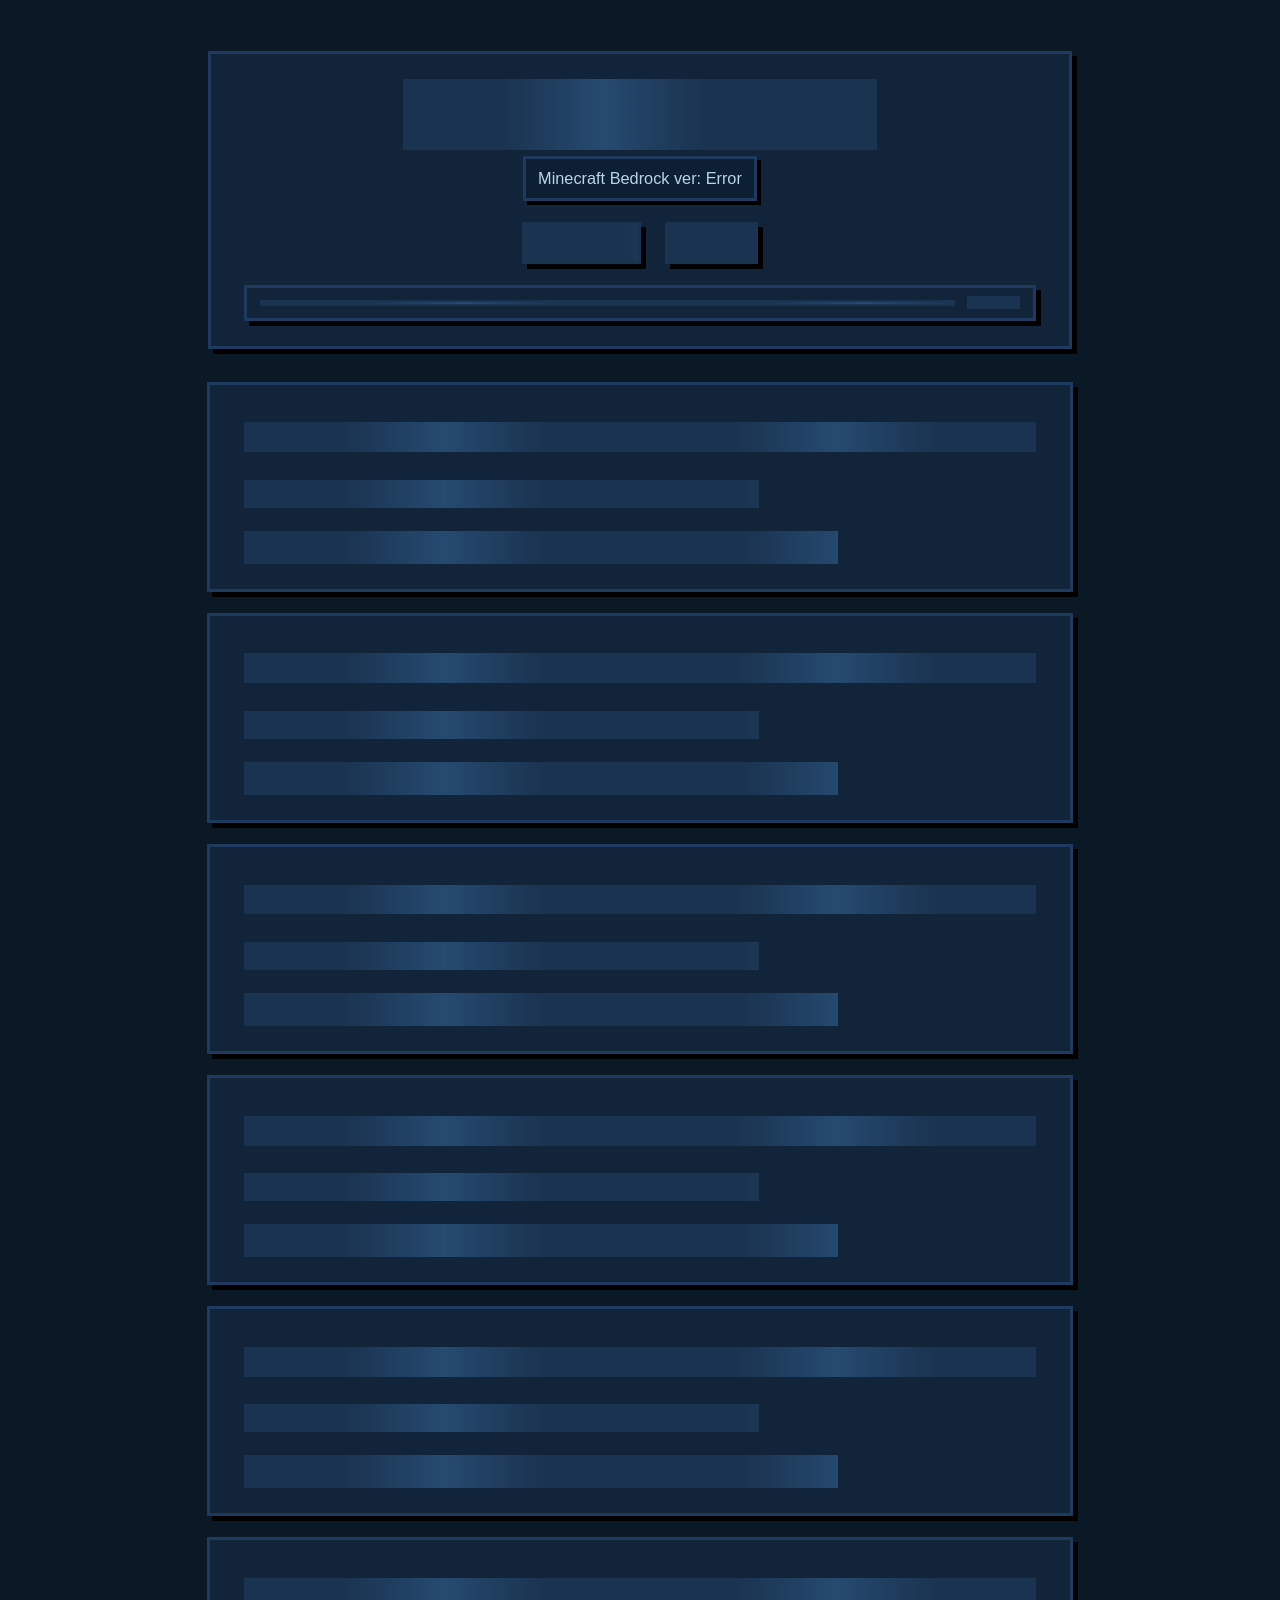
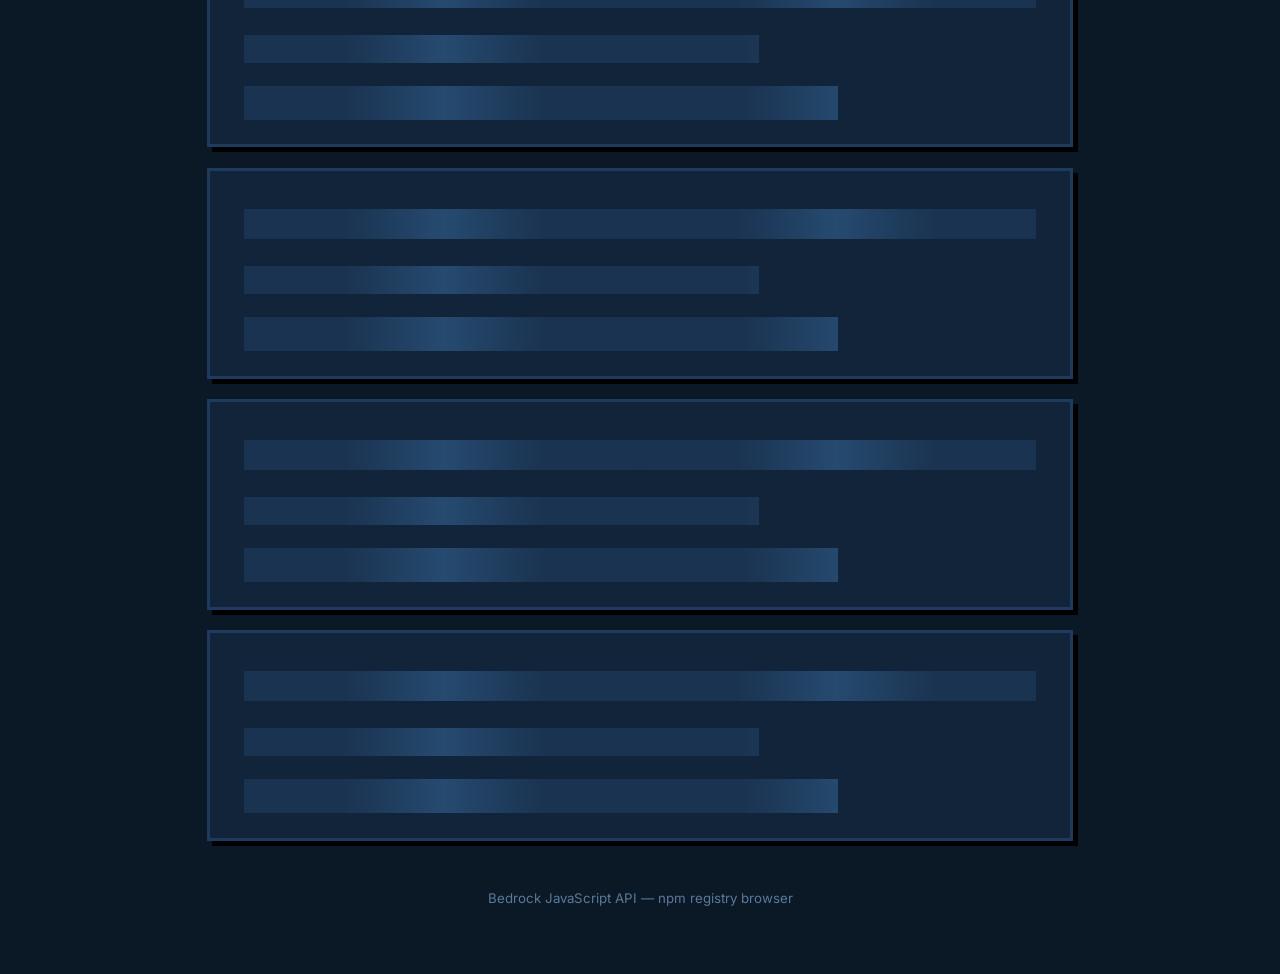
==== index.html @ 9b344488 "Bedrock JavaScript API v1.0" ====
<!DOCTYPE html>
<html lang="en">
<head>
<meta charset="utf-8">
<meta name="viewport" content="width=device-width, initial-scale=1">
<title>Minecraft Bedrock JS API</title>
<link rel="stylesheet" href="css/main.css">

<body class=loading>

<header id=header>

	<div id=info>
		<div id="main-title" class="title loading">Bedrock JavaScript API</div>
		<div id="game-version" class="subtitle loading">Minecraft Bedrock version Loading...</div>
	</div>

	<nav id=actions>
		<a href="#" onclick="localStorage.length && (localStorage.clear() || popup('Cleared cache')) ">Clear cache</a>
		<a href="#" onclick="fetchAll()">Fetch all</a>
	</nav>

	<div id=progress-wrap>
		<div id=progress-bar><span></span></div>
		<div id=progress-text>0 / 9</div>
	</div>

</header>

<main>
	<div id=moduleElms></div>
</main>

<footer id=footer>
	<span>Bedrock JavaScript API &mdash; npm registry browser</span>
</footer>

<script src="js/main.js"></script>
</body>
</html>
---- css/main.css ----
@import 'base.css';
@import 'popup.css';
@import 'header.css';
@import 'module.css';
@import 'loading.css';
@import 'version.css';
@import 'footer.css';
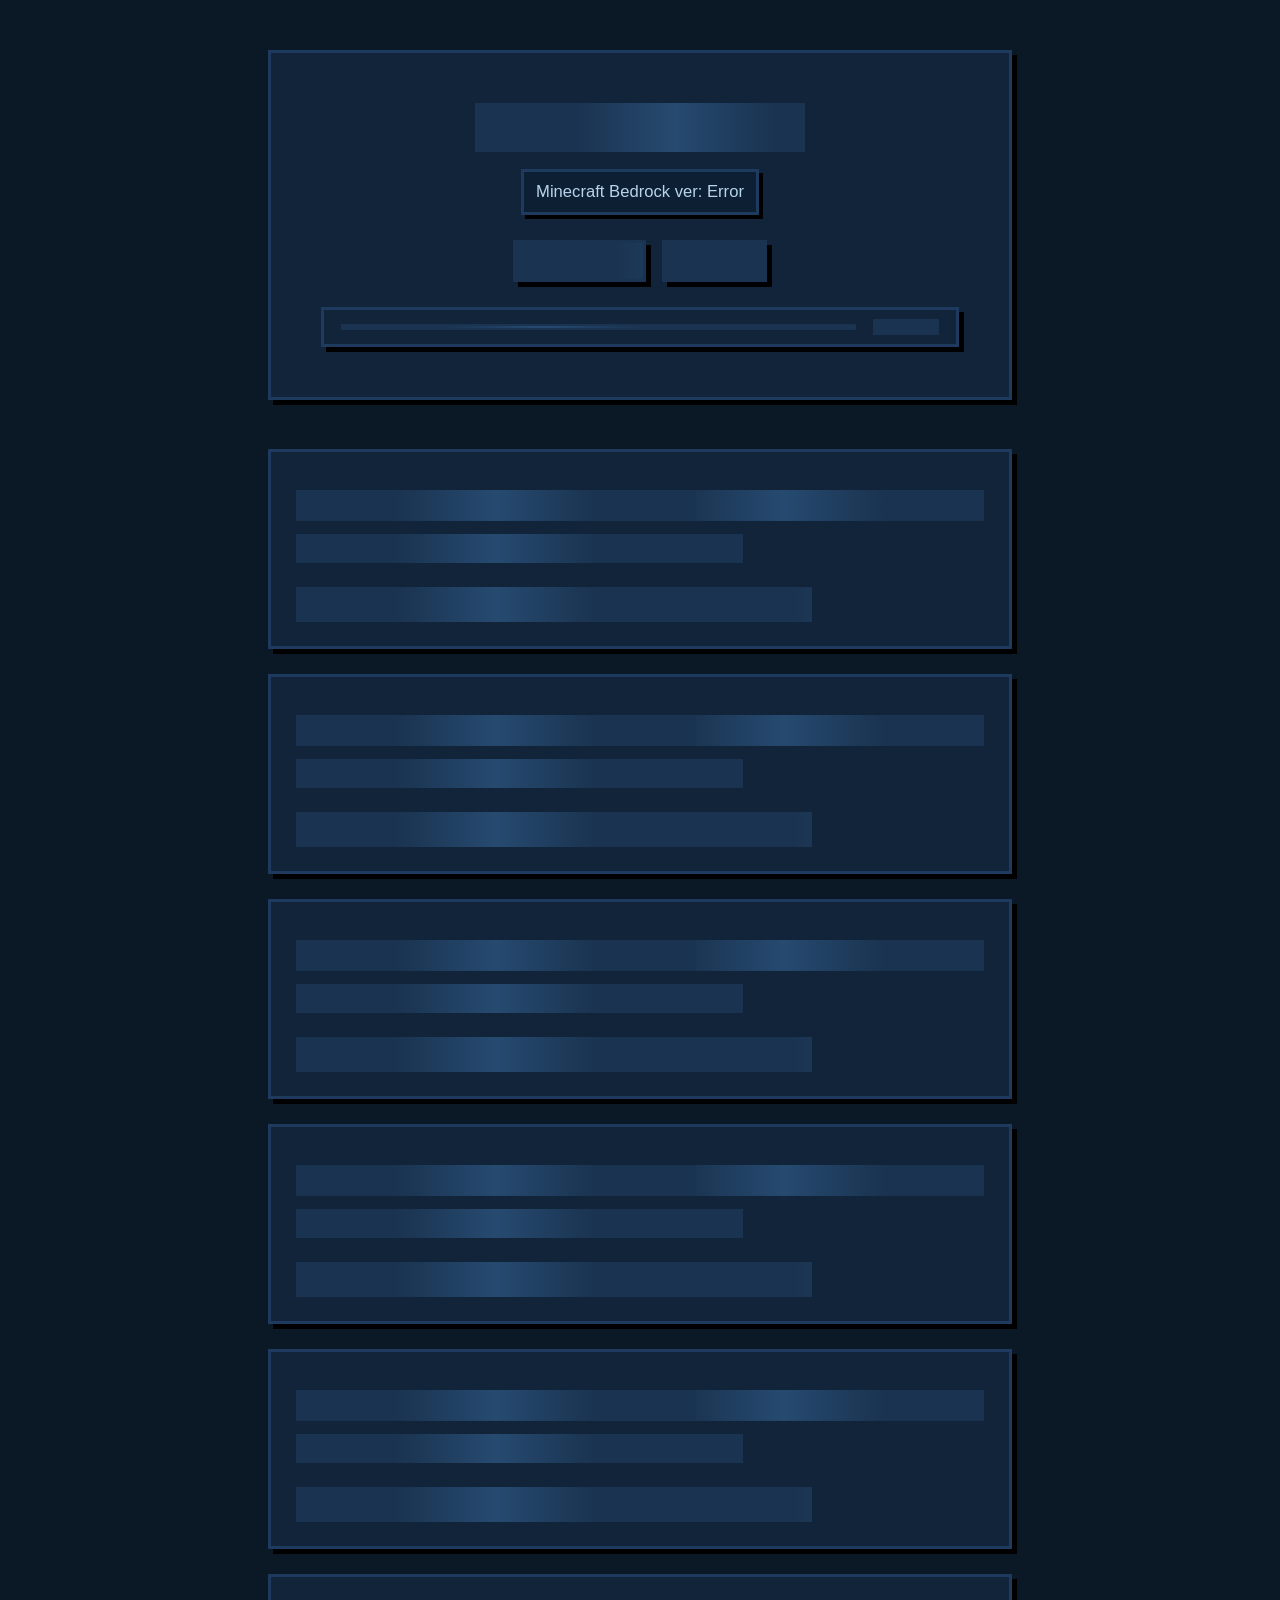
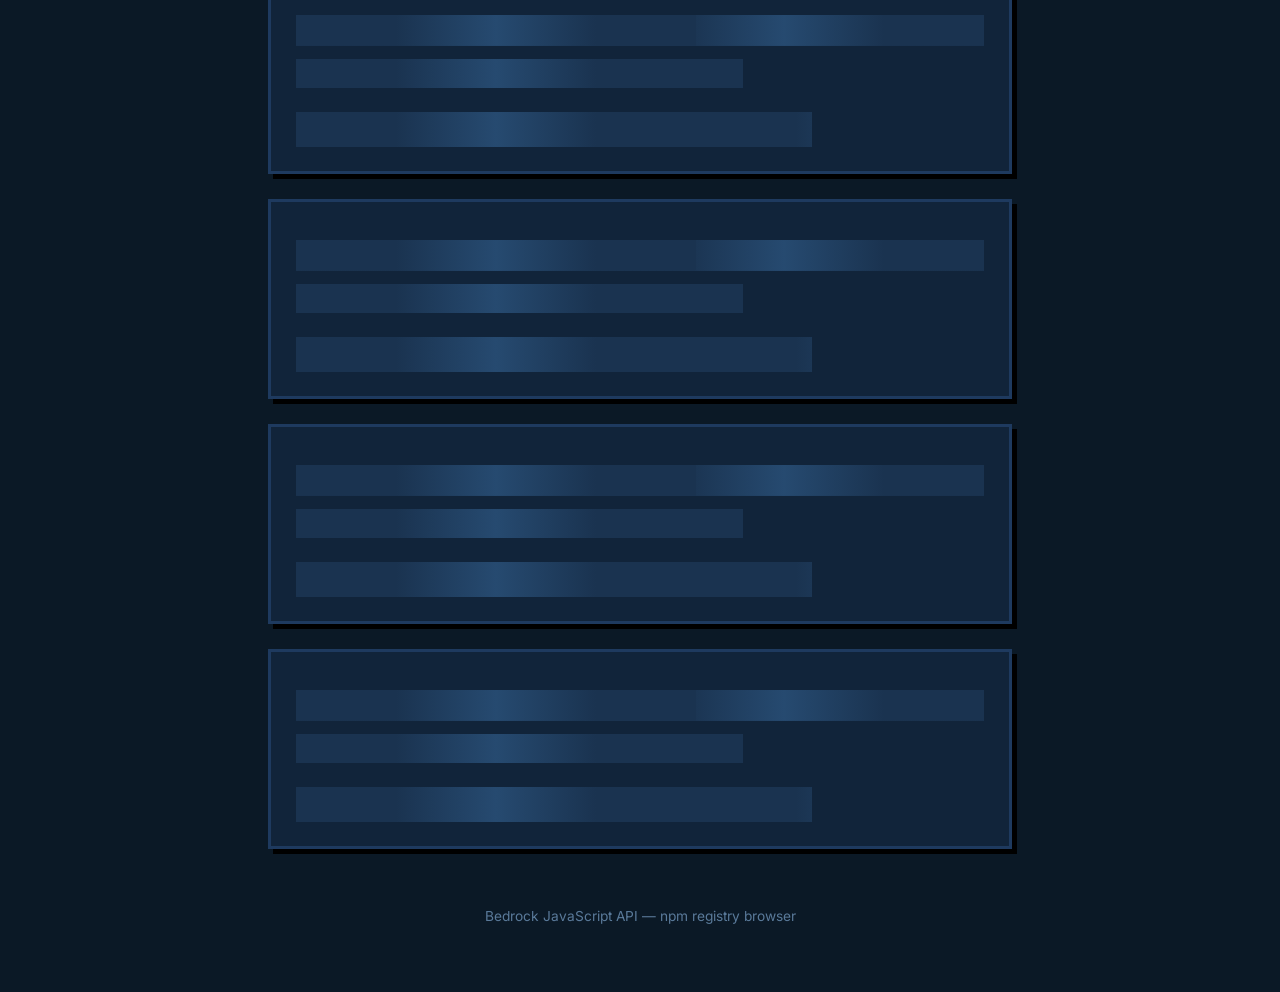
==== commit c4fa38af: "Responsive" ====
--- a/index.html
+++ b/index.html
@@ -1,40 +1,83 @@
-<!DOCTYPE html>
+<!doctype html>
 <html lang="en">
-<head>
-<meta charset="utf-8">
-<meta name="viewport" content="width=device-width, initial-scale=1">
-<title>Minecraft Bedrock JS API</title>
-<link rel="stylesheet" href="css/main.css">
+    <head>
+        <meta charset="utf-8" />
+        <meta name="viewport" content="width=device-width, initial-scale=1" />
 
-<body class=loading>
+        <!-- Primary Meta Tags -->
+        <title>Minecraft Bedrock JS API</title>
+        <meta name="title" content="Minecraft Bedrock JS API" />
+        <meta name="description" content="BedrockNPM — Minecraft Bedrock Developer Hub" />
 
-<header id=header>
+        <!-- Open Graph / Facebook -->
+        <meta property="og:type" content="website" />
+        <meta property="og:url" content="https://solightzz.github.io/bedrocknpm/" />
+        <meta property="og:title" content="Minecraft Bedrock JS API" />
+        <meta property="og:description" content="BedrockNPM — Minecraft Bedrock Developer Hub" />
+        <meta
+            property="og:image"
+            content="https://solightzz.github.io/bedrocknpm/img/og-image.png" />
 
-	<div id=info>
-		<div id="main-title" class="title loading">Bedrock JavaScript API</div>
-		<div id="game-version" class="subtitle loading">Minecraft Bedrock version Loading...</div>
-	</div>
+        <!-- Twitter -->
+        <meta property="twitter:card" content="summary_large_image" />
+        <meta property="twitter:url" content="https://solightzz.github.io/bedrocknpm/" />
+        <meta property="twitter:title" content="Minecraft Bedrock JS API" />
+        <meta
+            property="twitter:description"
+            content="BedrockNPM — Minecraft Bedrock Developer Hub" />
+        <meta
+            property="twitter:image"
+            content="https://solightzz.github.io/bedrocknpm/img/og-image.png" />
 
-	<nav id=actions>
-		<a href="#" onclick="localStorage.length && (localStorage.clear() || popup('Cleared cache')) ">Clear cache</a>
-		<a href="#" onclick="fetchAll()">Fetch all</a>
-	</nav>
+        <!-- Favicon -->
+        <link rel="icon" href="img/favicon.png" type="image/png" />
+        
+        <!-- Bootstrap 5 CSS -->
+        <link href="https://cdn.jsdelivr.net/npm/bootstrap@5.3.3/dist/css/bootstrap.min.css" rel="stylesheet" crossorigin="anonymous">
 
-	<div id=progress-wrap>
-		<div id=progress-bar><span></span></div>
-		<div id=progress-text>0 / 9</div>
-	</div>
+        <link rel="stylesheet" href="css/main.css" />
+    </head>
 
-</header>
+    <body class="loading">
+        <div class="container d-flex flex-column justify-content-center align-items-center py-4 py-md-5 gap-3 gap-md-4">
+        <header id="header" class="col-12 col-md-10 col-lg-8 p-3 p-md-4 p-lg-5">
+            <div id="info" class="d-flex flex-column align-items-center gap-1 gap-md-2">
+                <div id="main-title" class="title loading text-center fs-3 fs-md-2 fs-lg-1">Bedrock JavaScript API</div>
+                <div id="game-version" class="subtitle loading text-center mt-2 fs-6 fs-md-5">
+                    Minecraft Bedrock version Loading...
+                </div>
+            </div>
 
-<main>
-	<div id=moduleElms></div>
-</main>
+                <nav id="actions" class="d-flex justify-content-center flex-wrap gap-2 gap-md-3 mt-3 mt-md-4">
+                    <a
+                        href="#"
+                        class="px-2 px-md-3 py-1 fs-6 fs-md-5"
+                        onclick="
+                            localStorage.length && (localStorage.clear() || popup('Cleared cache'))
+                        "
+                        >Clear cache</a
+                    >
+                    <a href="#" class="px-2 px-md-3 py-1 fs-6 fs-md-5" onclick="fetchAll()">Fetch all</a>
+                </nav>
 
-<footer id=footer>
-	<span>Bedrock JavaScript API &mdash; npm registry browser</span>
-</footer>
+                <div id="progress-wrap" class="d-flex align-items-center gap-2 gap-md-3 mt-3 mt-md-4 w-100 px-2 py-1 px-md-3 py-md-2">
+                    <div id="progress-bar" class="flex-grow-1"><span></span></div>
+                    <div id="progress-text" class="fs-6 fs-md-7">0 / 9</div>
+                </div>
+        </header>
 
-<script src="js/main.js"></script>
-</body>
+            <main class="col-12 col-md-10 col-lg-8 d-flex justify-content-center mt-3 mt-md-4">
+                <div id="moduleElms" class="w-100 d-flex flex-column gap-3 gap-md-4"></div>
+            </main>
+
+        <footer id="footer" class="w-100 text-center mt-3">
+            <span>Bedrock JavaScript API &mdash; npm registry browser</span>
+        </footer>
+        
+        </div>
+
+        <!-- Bootstrap 5 JS -->
+        <script src="https://cdn.jsdelivr.net/npm/bootstrap@5.3.3/dist/js/bootstrap.bundle.min.js" crossorigin="anonymous"></script>
+        <script src="js/main.js"></script>
+    </body>
 </html>
